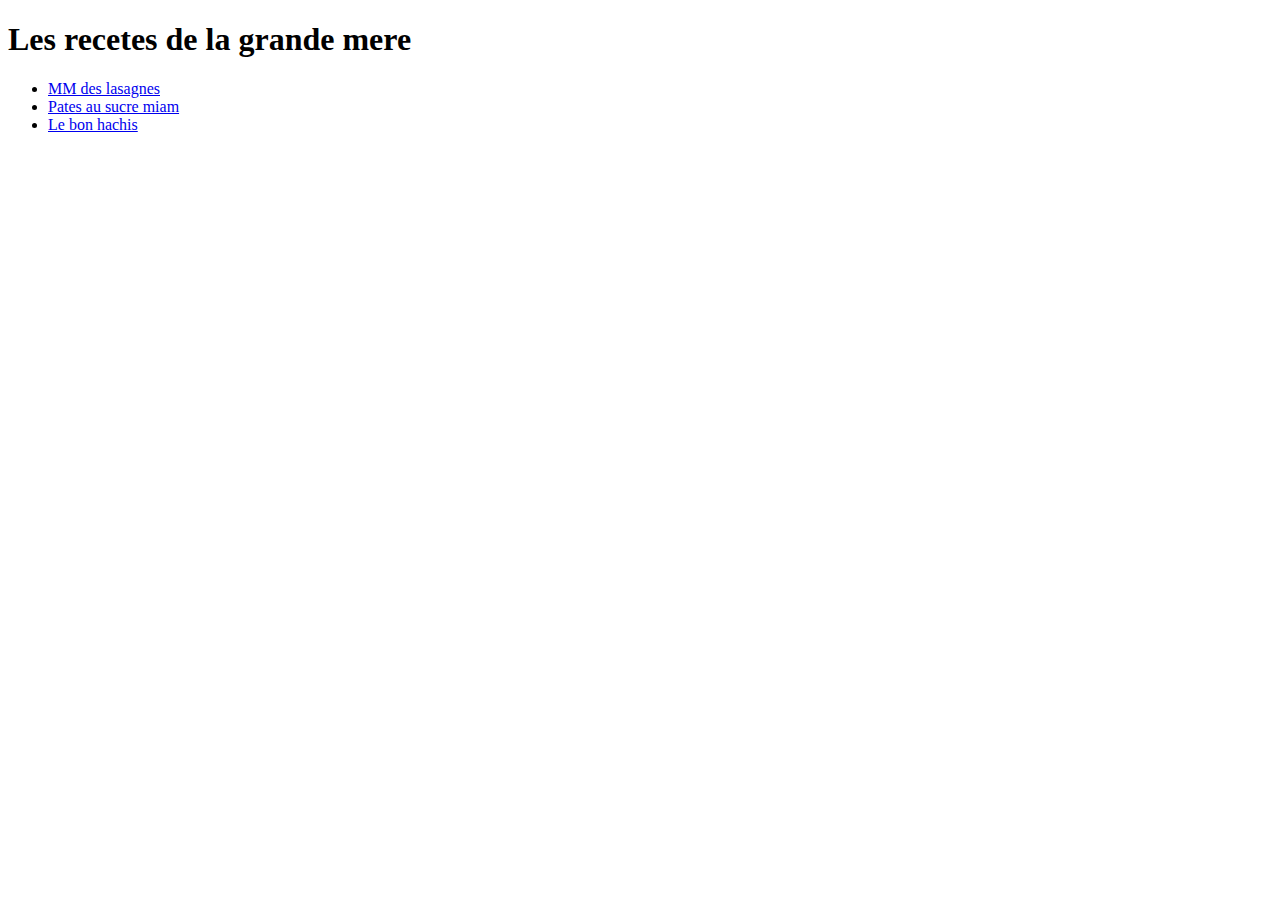
==== odin-recipes/index.html @ 0361b430 "Update file structure to suit odin project" ====
<!DOCTYPE html>
<html lang="fr">
<head>
    <meta charset="utf-8">
    <title>Mm les recetes la</title>
</head>
<body>
    <h1>Les recetes de la grande mere</h1>
    <ul>
        <li><a href="recipes/lasagna.html">MM des lasagnes</a></li>
        <li><a href="recipes/patesAuSucre.html">Pates au sucre miam</a></li>
        <li><a href="recipes/hachisParmentier.html">Le bon hachis</a></li>
    </ul>
</body>
</html>
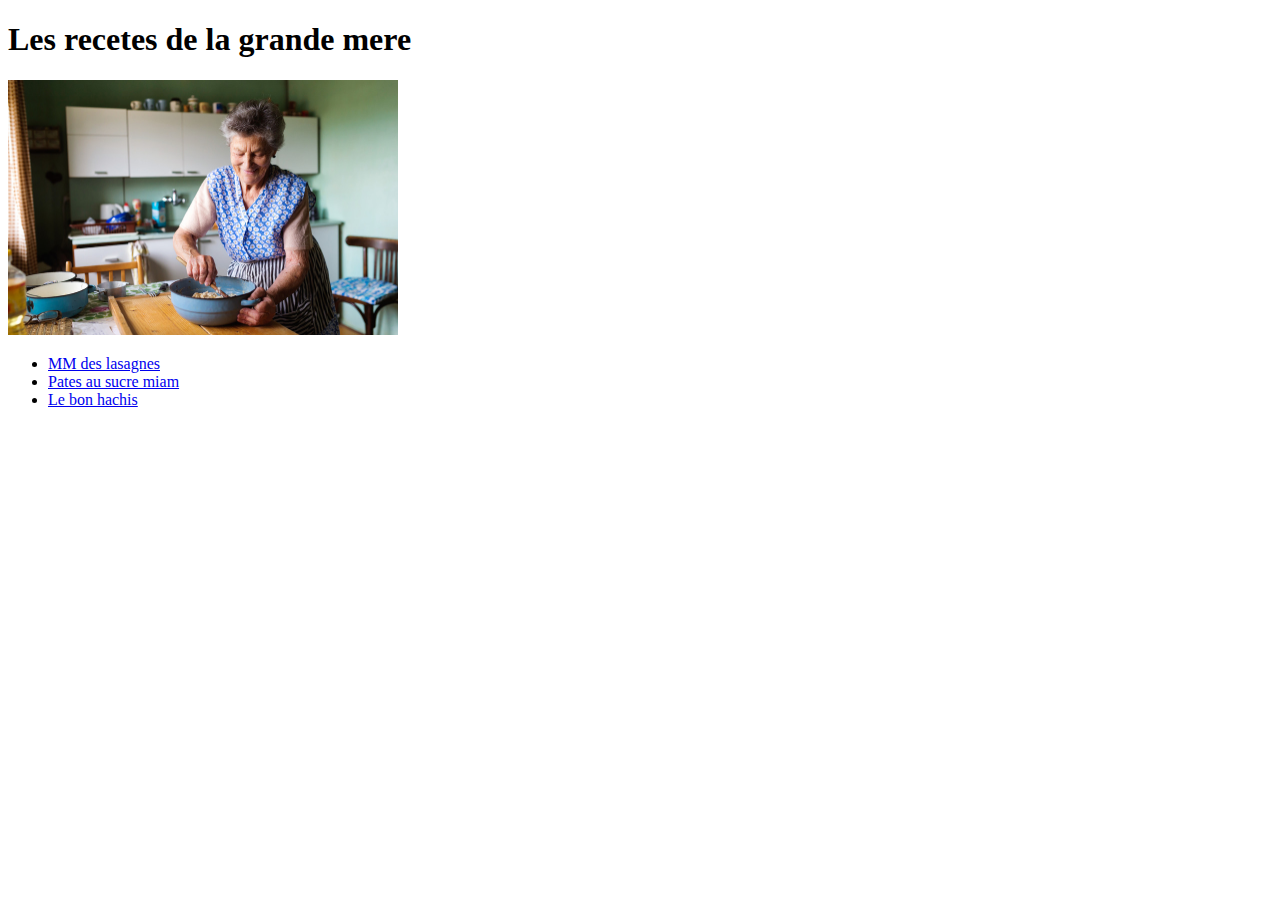
==== commit 1d8b693d: "Add grandma picture on index page" ====
--- a/odin-recipes/index.html
+++ b/odin-recipes/index.html
@@ -6,6 +6,8 @@
 </head>
 <body>
     <h1>Les recetes de la grande mere</h1>
+    <img src="recipes/images/grandmacooking.jpg" alt="Grandmere qui cuisine"
+    width=390 height=255>
     <ul>
         <li><a href="recipes/lasagna.html">MM des lasagnes</a></li>
         <li><a href="recipes/patesAuSucre.html">Pates au sucre miam</a></li>
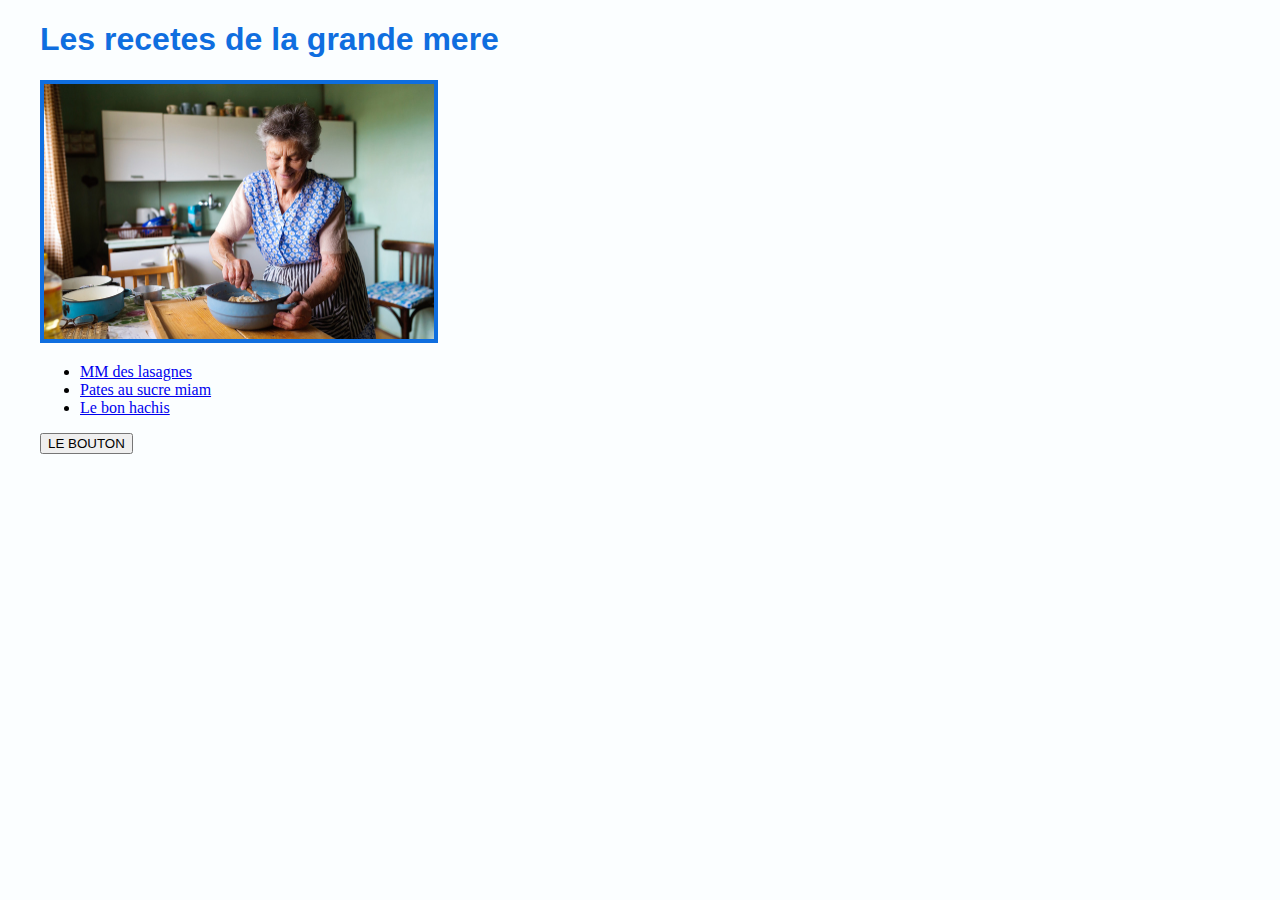
==== commit 38c2cb84: "Add light css to the website" ====
--- a/odin-recipes/index.html
+++ b/odin-recipes/index.html
@@ -3,6 +3,7 @@
 <head>
     <meta charset="utf-8">
     <title>Mm les recetes la</title>
+    <link rel="stylesheet" href="style.css">
 </head>
 <body>
     <h1>Les recetes de la grande mere</h1>
@@ -13,5 +14,6 @@
         <li><a href="recipes/patesAuSucre.html">Pates au sucre miam</a></li>
         <li><a href="recipes/hachisParmentier.html">Le bon hachis</a></li>
     </ul>
+    <button id="bouton-magique">LE BOUTON</button>
 </body>
 </html>
--- a/odin-recipes/style.css
+++ b/odin-recipes/style.css
@@ -0,0 +1,21 @@
+* {
+}
+
+body {
+    font-family: Georgia, serif;
+    margin: 0 40px 0 40px;
+    background-color: #FBFEFF;
+}
+
+h1, h2, h3 {
+    font-family: "Trebuchet MS", sans-serif;
+    color: #0F6EDF;
+}
+
+h2, h3 {
+    text-decoration: underline;
+}
+
+img {
+    border: 4px solid #0F6EDF;
+}
